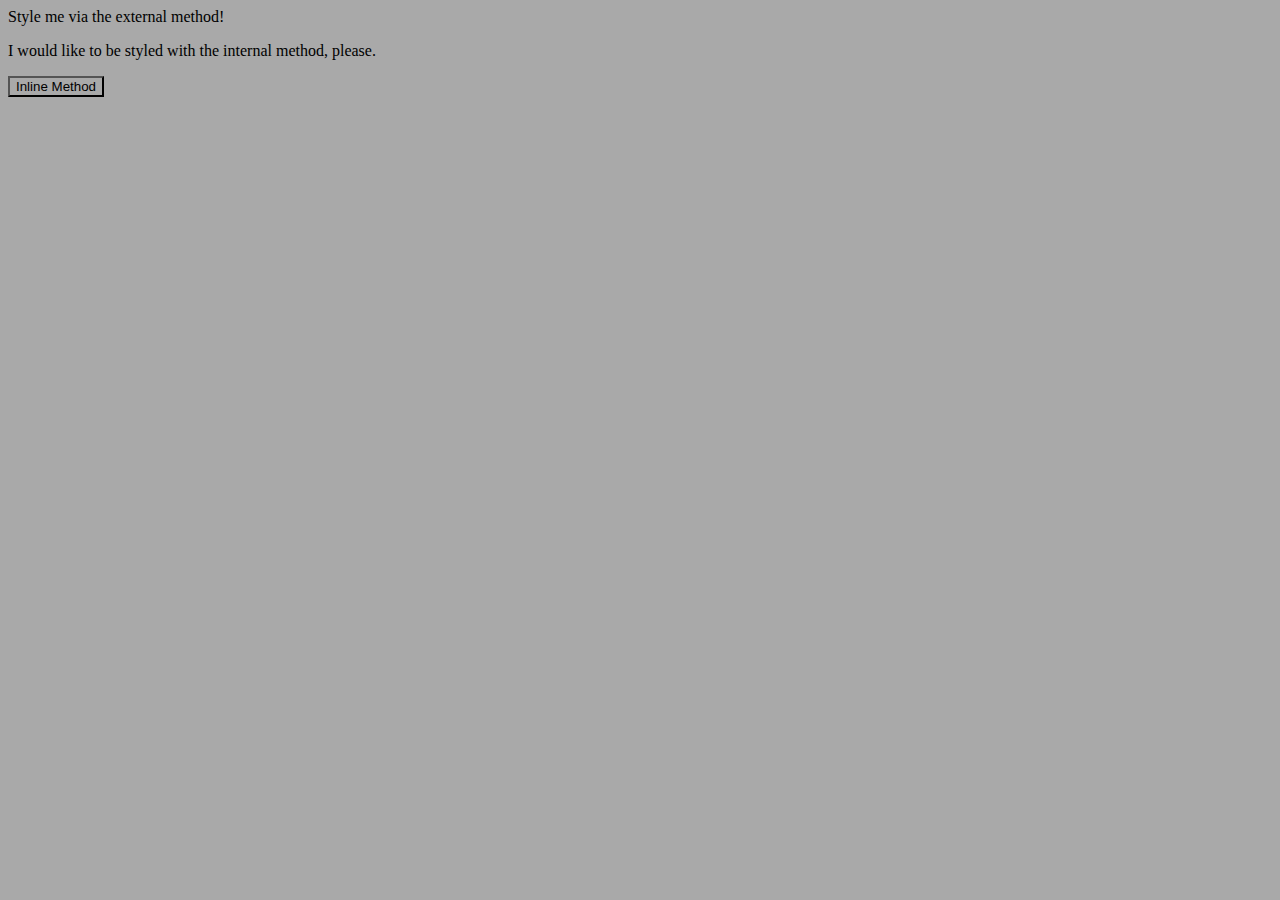
==== foundations/intro-to-css/01-css-methods/index.html @ 9992ed26 "added style.css file" ====
<!DOCTYPE html>
<html lang="en">
  <head>
    <meta charset="UTF-8">
    <meta http-equiv="X-UA-Compatible" content="IE=edge">
    <meta name="viewport" content="width=device-width, initial-scale=1.0">
    <link rel="stylesheet" href="./style.css">
    <title>Methods for Adding CSS</title>
  </head>
  <body>
    <div>Style me via the external method!</div>
    <p>I would like to be styled with the internal method, please.</p>
    <button>Inline Method</button>
  </body>
</html>
---- foundations/intro-to-css/01-css-methods/style.css ----
* {
  background-color: darkgray;
}
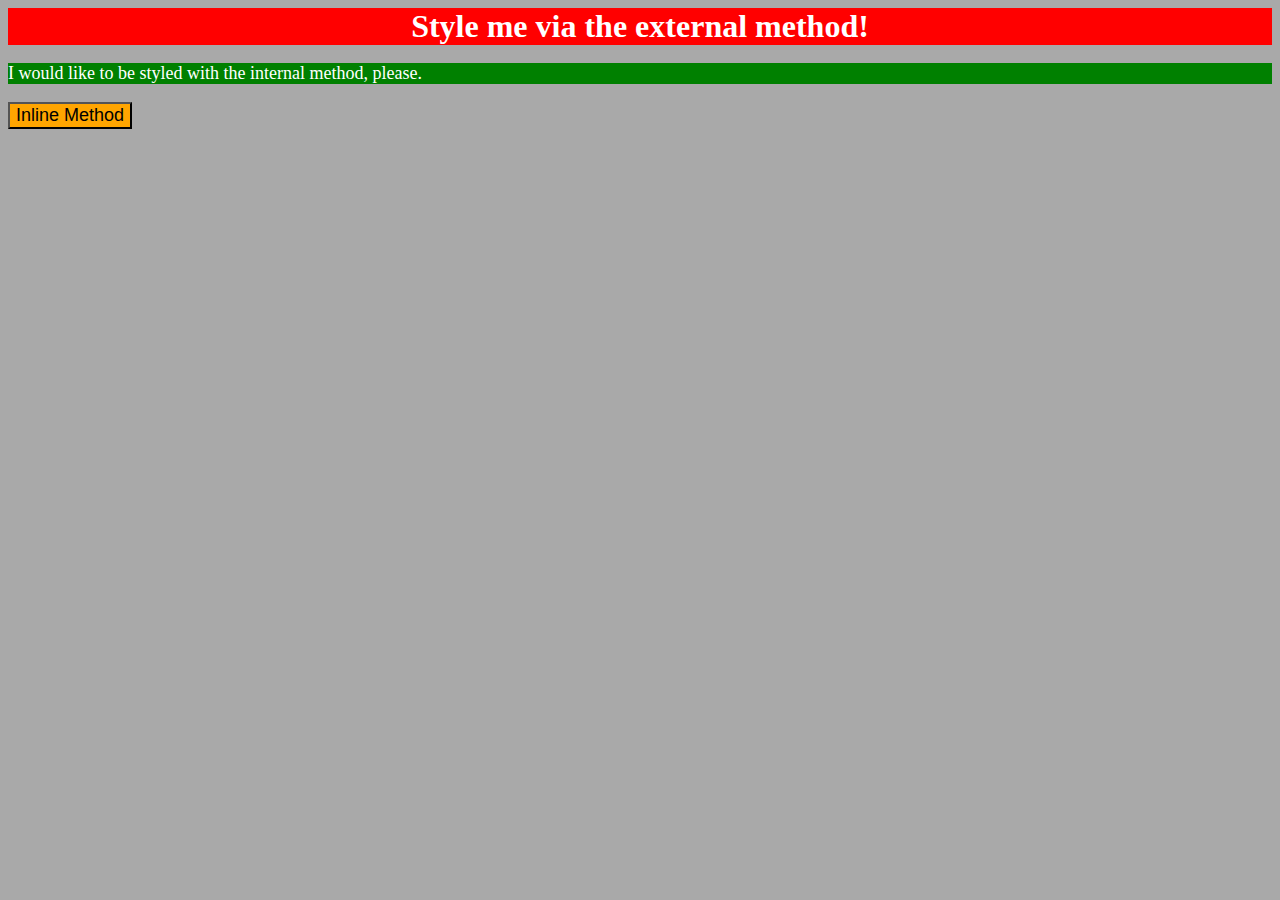
==== commit aa908795: "did all the exercices" ====
--- a/foundations/intro-to-css/01-css-methods/index.html
+++ b/foundations/intro-to-css/01-css-methods/index.html
@@ -5,11 +5,18 @@
     <meta http-equiv="X-UA-Compatible" content="IE=edge">
     <meta name="viewport" content="width=device-width, initial-scale=1.0">
     <link rel="stylesheet" href="./style.css">
+    <style>
+      p {
+        background-color: green;
+        color: white;
+        font-size: 18px;
+      }
+    </style>
     <title>Methods for Adding CSS</title>
   </head>
   <body>
     <div>Style me via the external method!</div>
     <p>I would like to be styled with the internal method, please.</p>
-    <button>Inline Method</button>
+    <button style="background-color: orange; font-size: 18px;">Inline Method</button>
   </body>
 </html>--- a/foundations/intro-to-css/01-css-methods/style.css
+++ b/foundations/intro-to-css/01-css-methods/style.css
@@ -1,3 +1,11 @@
 * {
   background-color: darkgray;
 }
+
+div {
+  background-color: red;
+  color: white;
+  font-size: 32px;
+  font-weight: bold;
+  text-align: center;
+}
